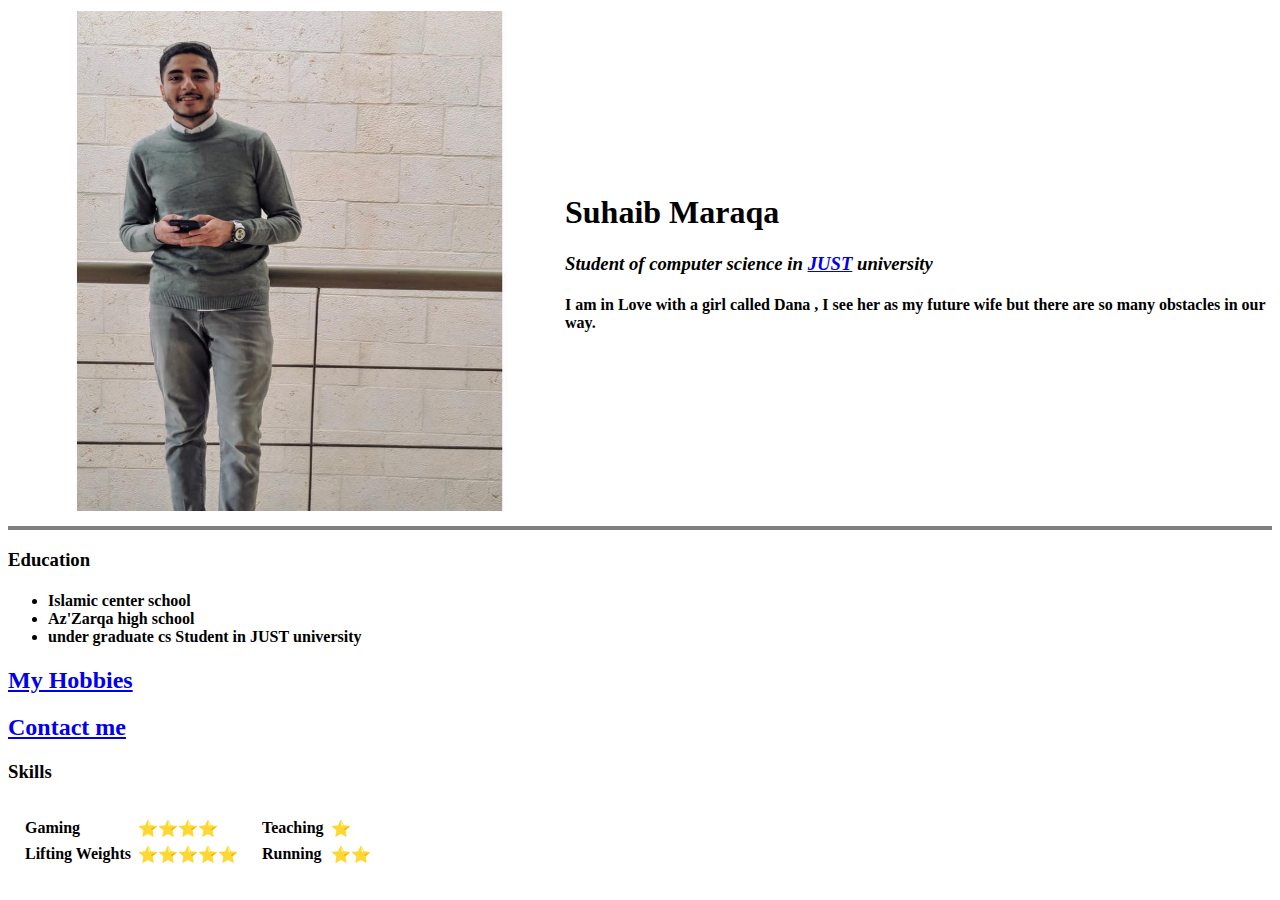
==== index.html @ 7fb8bab7 "initializing the cv via html" ====
<!DOCTYPE html>
<html lang="en" dir="ltr">
    <head>
        <meta charset="utf-8">
        <title>Suhaib's personal site</title>
    </head>
    <body>
        <table>
            <tr>
                <td>
                    <img src="me.jpg" alt="can't show the image" style="width:550px;height:500px;"></td>
                <td>
                    <h1>Suhaib Maraqa</h1>
                    <p><h3><em>Student of computer science in <strong><a href="http://www.just.edu.jo/Pages/Default.aspx">JUST</a></strong> university</em></h3></p>
                    <p><h4>I am in Love with a girl called Dana , I see her as my future wife but there are so many obstacles in our way.</h4></p>
                </td>
            </tr>
        </table>
        <hr size="4" noshade />
        <h3>Education</h3>
        <h4>
            <ul>
            <li>Islamic center school</li>
            <li>Az'Zarqa high school</li>
            <li>under graduate cs Student in <strong>JUST</strong> university</li>
            </ul>
        </h4>
        <h2><a href="hobbies.html" title="here you can see what i like to do when i am having fun">My Hobbies</a></h2>
        <h2><a href="contact.html">Contact me</a></h2>

        <h3>Skills</h3>
        <strong>
            <table cellspacing = "10">
                <tr>
                    <td>
                        <table cellspacing = "5">
                            <tr>
                                <td>Gaming</td>
                                <td>⭐⭐⭐⭐</td>
                            </tr>
                            <tr>
                                <td>Lifting Weights</td>
                                <td>⭐⭐⭐⭐⭐</td>
                            </tr>
                        </table>
                    </td>
                    <td>
                        <table cellspacing = "5">
                            <tr>
                                <td>Teaching</td>
                                <td>⭐</td>
                            </tr>
                            <tr>
                                <td>Running</td>
                                <td>⭐⭐</td>
                            </tr>
                        </table>
                    </td>
                </tr>
            </table>
        </strong>



    </body>
</html>
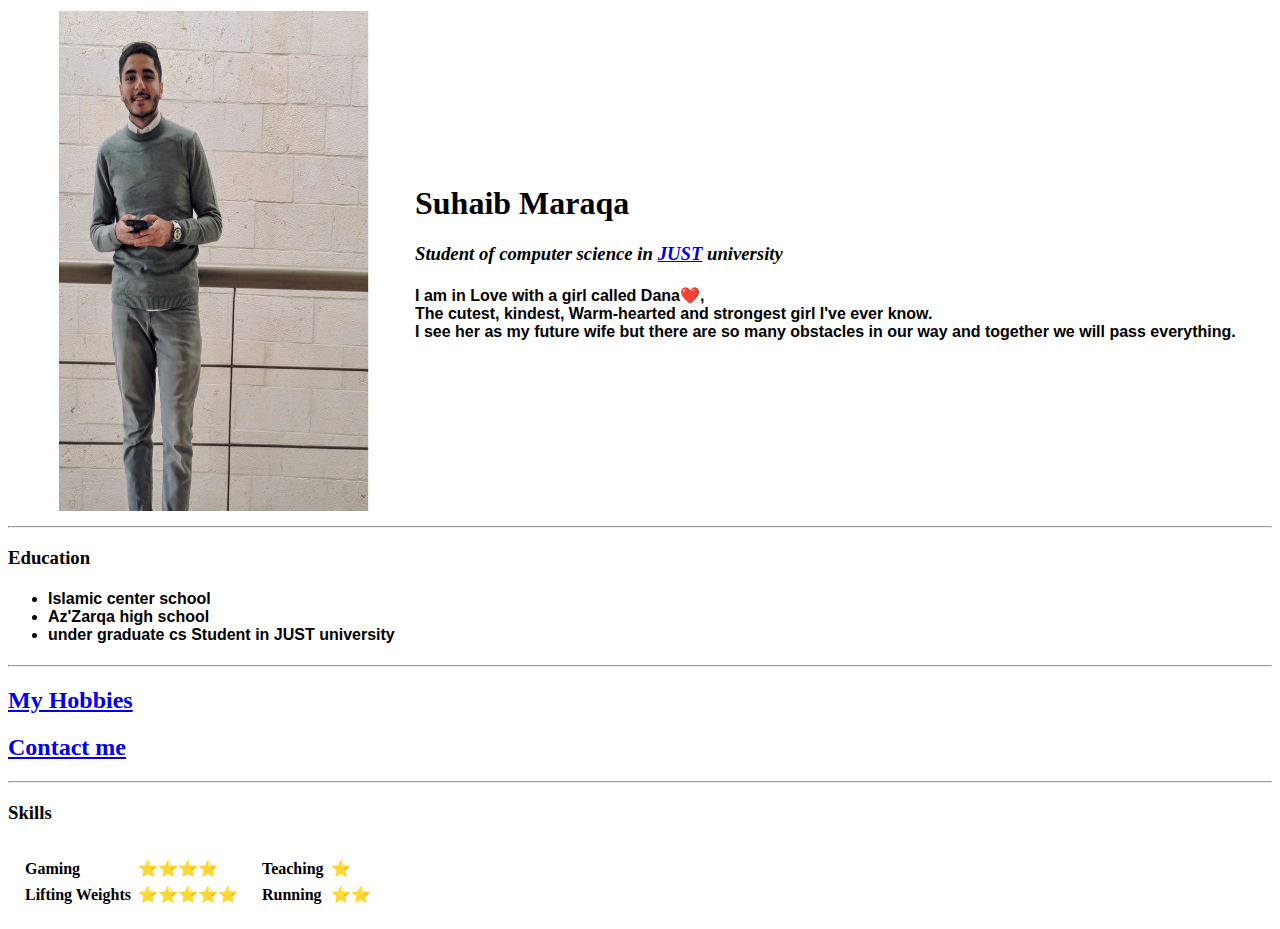
==== commit c9ad21cd: "Add files via upload" ====
--- a/index.html
+++ b/index.html
@@ -3,31 +3,35 @@
     <head>
         <meta charset="utf-8">
         <title>Suhaib's personal site</title>
+        <link rel="stylesheet" href="D:\Web Development\css\styles.css">
     </head>
     <body>
         <table>
             <tr>
                 <td>
-                    <img src="me.jpg" alt="can't show the image" style="width:550px;height:500px;"></td>
+                    <img src="me.jpg" alt="can't show the image" style="width:400px;height:500px;"></td>
                 <td>
                     <h1>Suhaib Maraqa</h1>
                     <p><h3><em>Student of computer science in <strong><a href="http://www.just.edu.jo/Pages/Default.aspx">JUST</a></strong> university</em></h3></p>
-                    <p><h4>I am in Love with a girl called Dana , I see her as my future wife but there are so many obstacles in our way.</h4></p>
+                    <p><h4 style="font-family:sans-serif;">I am in Love with a girl called Dana❤️, <br>
+                        The cutest, kindest, Warm-hearted and strongest girl I've ever know. <br>
+                         I see her as my future wife but there are so many obstacles in our way and together we will pass everything.</h4></p>
                 </td>
             </tr>
         </table>
-        <hr size="4" noshade />
+        <hr>
         <h3>Education</h3>
-        <h4>
+        <h4 style="font-family: sans-serif;">
             <ul>
             <li>Islamic center school</li>
             <li>Az'Zarqa high school</li>
             <li>under graduate cs Student in <strong>JUST</strong> university</li>
             </ul>
         </h4>
+        <hr>
         <h2><a href="hobbies.html" title="here you can see what i like to do when i am having fun">My Hobbies</a></h2>
         <h2><a href="contact.html">Contact me</a></h2>
-
+        <hr>
         <h3>Skills</h3>
         <strong>
             <table cellspacing = "10">
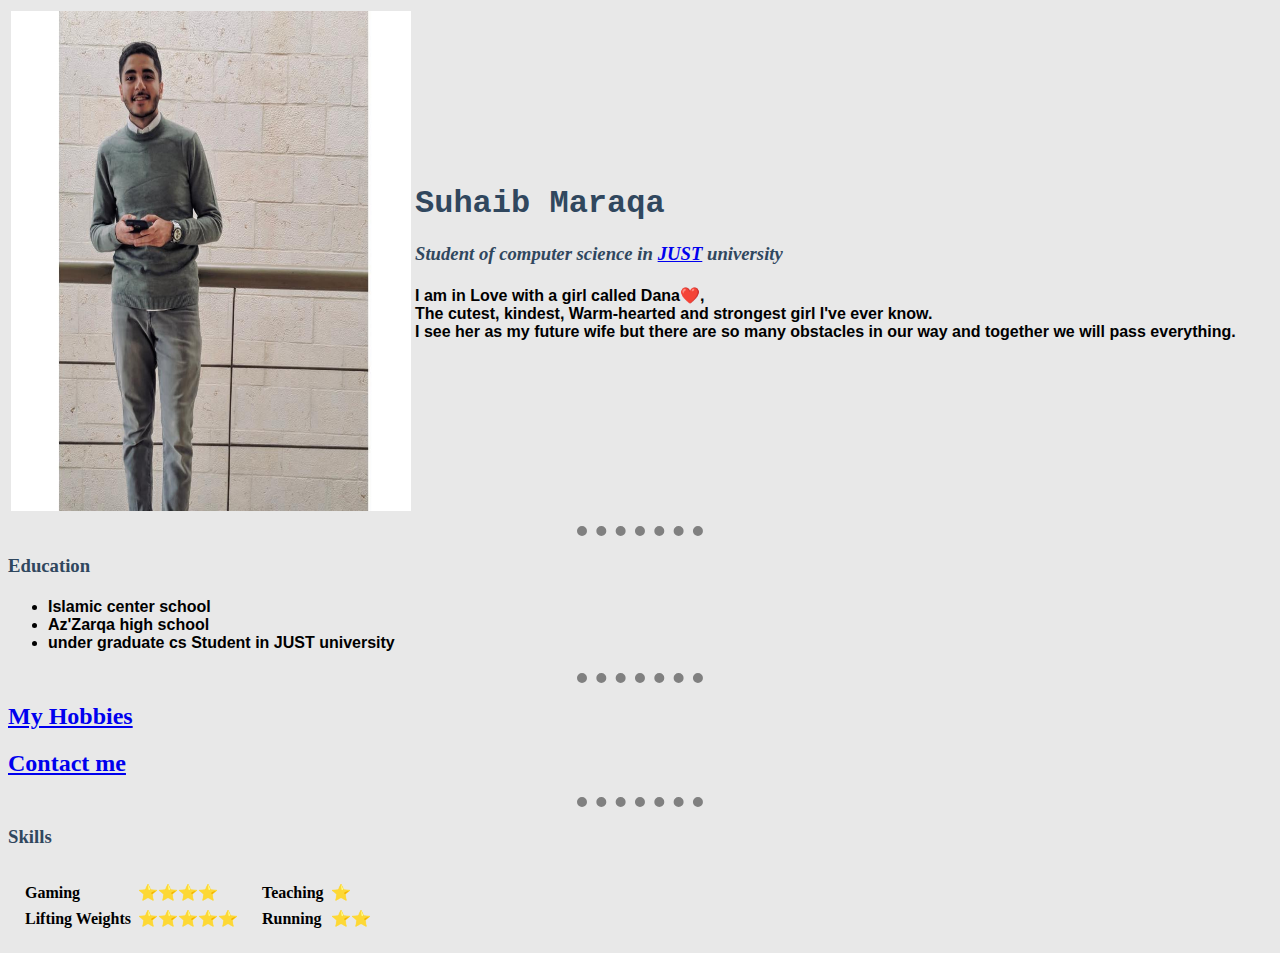
==== commit 3c95678c: "Update index.html" ====
--- a/index.html
+++ b/index.html
@@ -3,7 +3,7 @@
     <head>
         <meta charset="utf-8">
         <title>Suhaib's personal site</title>
-        <link rel="stylesheet" href="D:\Web Development\css\styles.css">
+        <link rel="stylesheet" href="styles.css">
     </head>
     <body>
         <table>
--- a/styles.css
+++ b/styles.css
@@ -0,0 +1,17 @@
+body {
+    background-color: #E8E8E8;
+    <!-- background-color:#E7DEC8; -->
+    }
+hr {
+    border-style: none;
+    border-top-style: dotted;
+    border-color: grey;
+    border-width:10px;
+    width: 10%
+    }
+h1,h3 {
+        color: #30475E;
+}
+h1{
+    font-family: Courier;
+}
